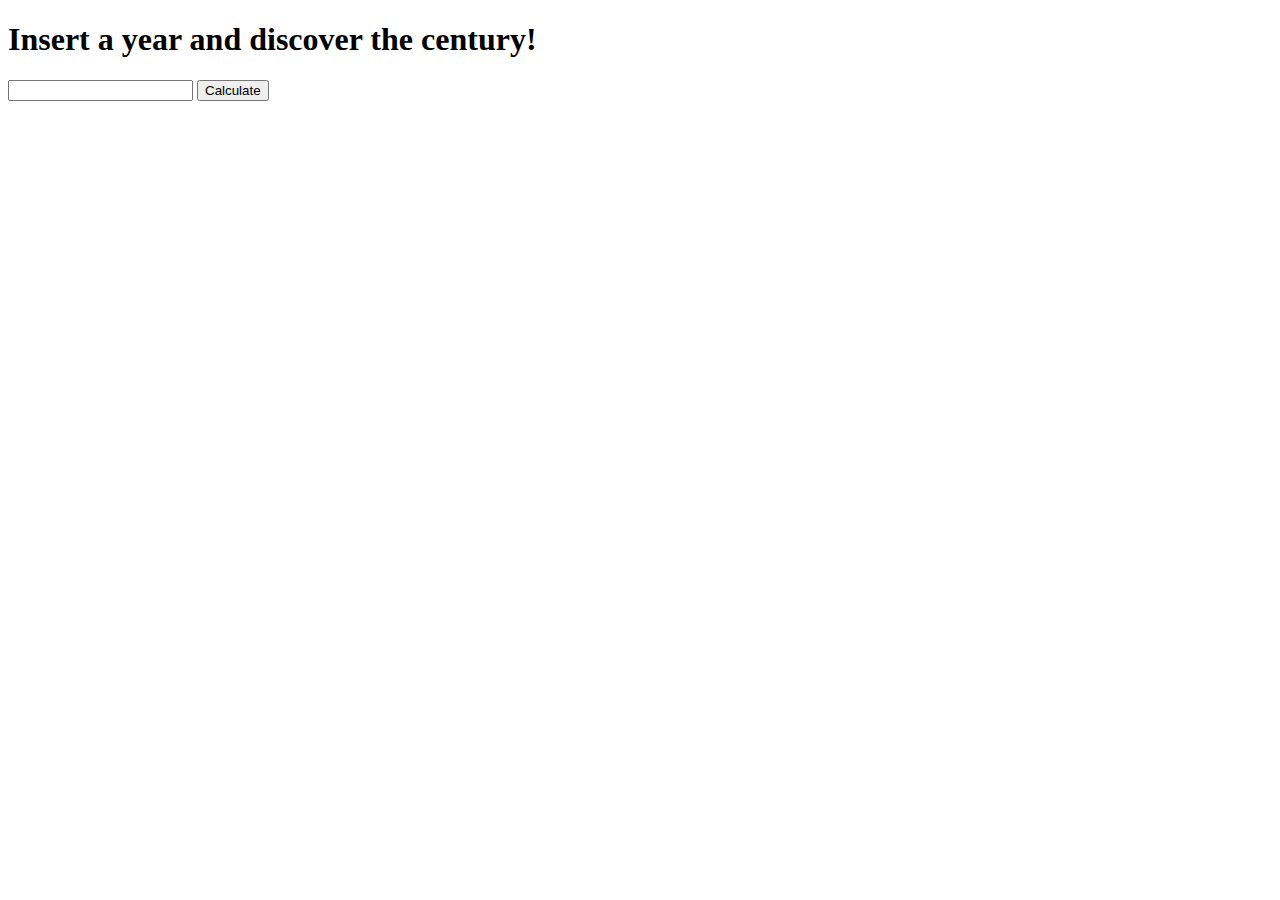
==== index.html @ e40e77c0 "skeleton for logic" ====
<!DOCTYPE html>
<html lang="">
<head>
    <meta charset="UTF-8" />
    <meta name="author" content="Alexandru Chindris" />
    <meta name="keywords" content="centry calculator, centry, calculator tool" />
    <meta name="description" content="This site calculate the centry with the given year." />
    <meta name="viewport" content="width=device-width, initial-scale=1.0" />
    <link href="https://cdn.jsdelivr.net/npm/bootstrap@5.2.0-beta1/dist/css/bootstrap.min.css" rel="stylesheet" integrity="sha384-0evHe/X+R7YkIZDRvuzKMRqM+OrBnVFBL6DOitfPri4tjfHxaWutUpFmBp4vmVor" crossorigin="anonymous">
    <script src="https://cdn.jsdelivr.net/npm/bootstrap@5.2.0-beta1/dist/js/bootstrap.bundle.min.js" integrity="sha384-pprn3073KE6tl6bjs2QrFaJGz5/SUsLqktiwsUTF55Jfv3qYSDhgCecCxMW52nD2" crossorigin="anonymous"></script>
    <meta http-equiv="refresh" content="100000">
    <link rel="stylesheet" href="century_calculator.css" type="text/css" />
    <script src="century_calculator.js"></script> 
    <title>Century Calculator</title>
</head>
<body>
    <div id="loc">
        <h1>Insert a year and discover the century!</h1>
        <input type="number" id="usr_input">
        <button id="submit_button" onclick="centuryCalculator()">Calculate</button>
    </div>
</body>
</html>
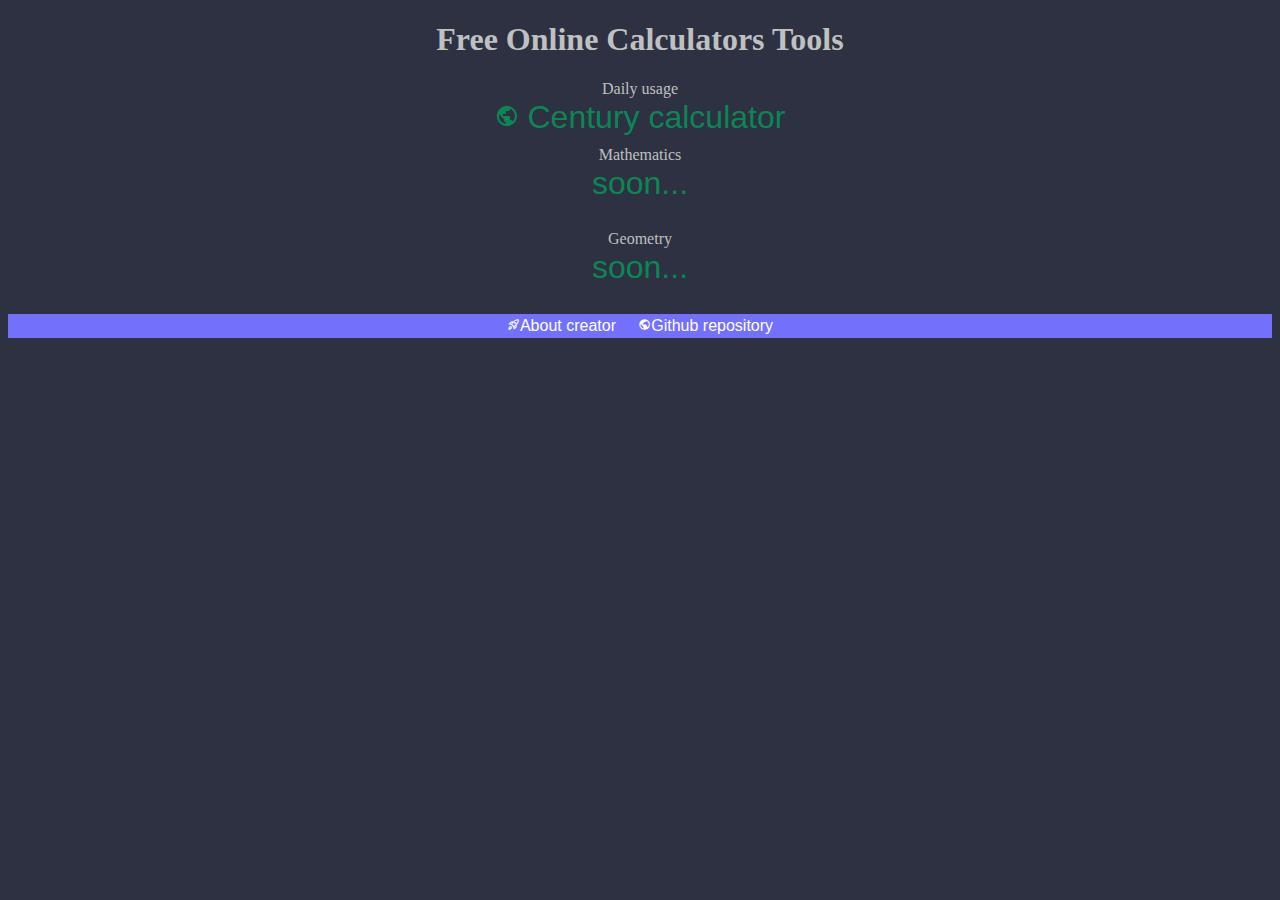
==== commit 1914f152: "1.1.0 stable version release" ====
--- a/index.html
+++ b/index.html
@@ -1,23 +1,45 @@
-<!DOCTYPE html>
-<html lang="">
-<head>
-    <meta charset="UTF-8" />
-    <meta name="author" content="Alexandru Chindris" />
-    <meta name="keywords" content="centry calculator, centry, calculator tool" />
-    <meta name="description" content="This site calculate the centry with the given year." />
-    <meta name="viewport" content="width=device-width, initial-scale=1.0" />
-    <link href="https://cdn.jsdelivr.net/npm/bootstrap@5.2.0-beta1/dist/css/bootstrap.min.css" rel="stylesheet" integrity="sha384-0evHe/X+R7YkIZDRvuzKMRqM+OrBnVFBL6DOitfPri4tjfHxaWutUpFmBp4vmVor" crossorigin="anonymous">
-    <script src="https://cdn.jsdelivr.net/npm/bootstrap@5.2.0-beta1/dist/js/bootstrap.bundle.min.js" integrity="sha384-pprn3073KE6tl6bjs2QrFaJGz5/SUsLqktiwsUTF55Jfv3qYSDhgCecCxMW52nD2" crossorigin="anonymous"></script>
-    <meta http-equiv="refresh" content="100000">
-    <link rel="stylesheet" href="century_calculator.css" type="text/css" />
-    <script src="century_calculator.js"></script> 
-    <title>Century Calculator</title>
-</head>
-<body>
-    <div id="loc">
-        <h1>Insert a year and discover the century!</h1>
-        <input type="number" id="usr_input">
-        <button id="submit_button" onclick="centuryCalculator()">Calculate</button>
-    </div>
-</body>
-</html>
+<!DOCTYPE html>
+<html lang="en">
+<head>
+    <meta charset="UTF-8" />
+    <meta name="author" content="Chindris Alexandru " />
+    <meta name="keywords" content="Homepage, Calculator " />
+    <meta name="description" content="Template HTML" />
+    <meta name="viewport" content="width=device-width, initial-scale=1.0" />
+    <script src="https://cdn.jsdelivr.net/npm/@popperjs/core@2.11.5/dist/umd/popper.min.js" integrity="sha384-Xe+8cL9oJa6tN/veChSP7q+mnSPaj5Bcu9mPX5F5xIGE0DVittaqT5lorf0EI7Vk" crossorigin="anonymous"></script>
+    <script src="https://cdn.jsdelivr.net/npm/bootstrap@5.2.0-beta1/dist/js/bootstrap.min.js" integrity="sha384-kjU+l4N0Yf4ZOJErLsIcvOU2qSb74wXpOhqTvwVx3OElZRweTnQ6d31fXEoRD1Jy" crossorigin="anonymous"></script>
+    <link href="https://cdn.jsdelivr.net/npm/bootstrap@5.2.0-beta1/dist/css/bootstrap.min.css" rel="stylesheet" integrity="sha384-0evHe/X+R7YkIZDRvuzKMRqM+OrBnVFBL6DOitfPri4tjfHxaWutUpFmBp4vmVor" crossorigin="anonymous">
+    <link rel="stylesheet" href="https://fonts.googleapis.com/css2?family=Material+Symbols+Outlined" />
+    <script src="https://cdn.jsdelivr.net/npm/bootstrap@5.2.0-beta1/dist/js/bootstrap.bundle.min.js" integrity="sha384-pprn3073KE6tl6bjs2QrFaJGz5/SUsLqktiwsUTF55Jfv3qYSDhgCecCxMW52nD2" crossorigin="anonymous"></script>
+    <!-- <meta http-equiv="refresh" content="1"> -->
+    <link rel="stylesheet" href="homepage.css" type="text/css" /> 
+    <script src="homepage.js"></script>
+</head>
+<body>
+    <h1>Free Online Calculators Tools</h1>
+    <div class="subtitle">Daily usage</div>
+    <div class="btn_handle">
+      <button type="button" class="cus_btn" onclick="century()"><span class="material-symbols-outlined">public</span>&nbsp;Century calculator</button>
+    </div>
+    <div class="subtitle">Mathematics</div>
+    <div class="btn_handle">
+      <button type="button" class="cus_btn" onclick="alert('This feature is not available yet!');">soon...</button>
+    </div>
+    &nbsp;&nbsp;
+    <div class="subtitle">Geometry</div>
+    <div class="btn_handle">
+      <button type="button" class="cus_btn" onclick="alert('This feature is not available yet!');">soon...</button>
+    </div>
+    &nbsp;&nbsp;
+    <footer id="footer">
+      <span onclick="abt_creator(); this.onclick=null;">
+        <span class="size material-symbols-outlined">rocket_launch</span>About creator
+      </span>
+      &nbsp;&nbsp;&nbsp;
+      <span onclick="github()">
+        <span class="size material-symbols-outlined">public</span>Github repository
+      </span>
+      <br>
+    </footer>
+</body>
+</html>--- a/homepage.css
+++ b/homepage.css
@@ -0,0 +1,46 @@
+h1{
+  text-align: center;
+  color: #BFC0C0;
+}
+
+body{
+  background-color: #2D3142;
+}
+
+.cus_btn:hover{
+    background-color: #BFC0C0;
+}
+
+.btn_handle{
+    text-align: center;
+}
+.cus_btn{
+  border-radius: 10px;
+  background-color: #2D3142;
+  color: #0A8754;
+  border-style: hidden;
+  padding-bottom: 10px;
+  font-size: xx-large; 
+  cursor: pointer;
+}
+
+footer{
+  text-align: center;
+  padding: 3px;
+  background-color: #7371FC;
+  color: white;
+  font-family: 'Franklin Gothic Medium', 'Arial Narrow', Arial, sans-serif;
+}
+
+span:hover{
+    color: #CAFE48;
+}
+
+.size{
+    font-size: small;
+}
+
+.subtitle{
+    text-align: center;
+    color: #BFC0C0;
+}
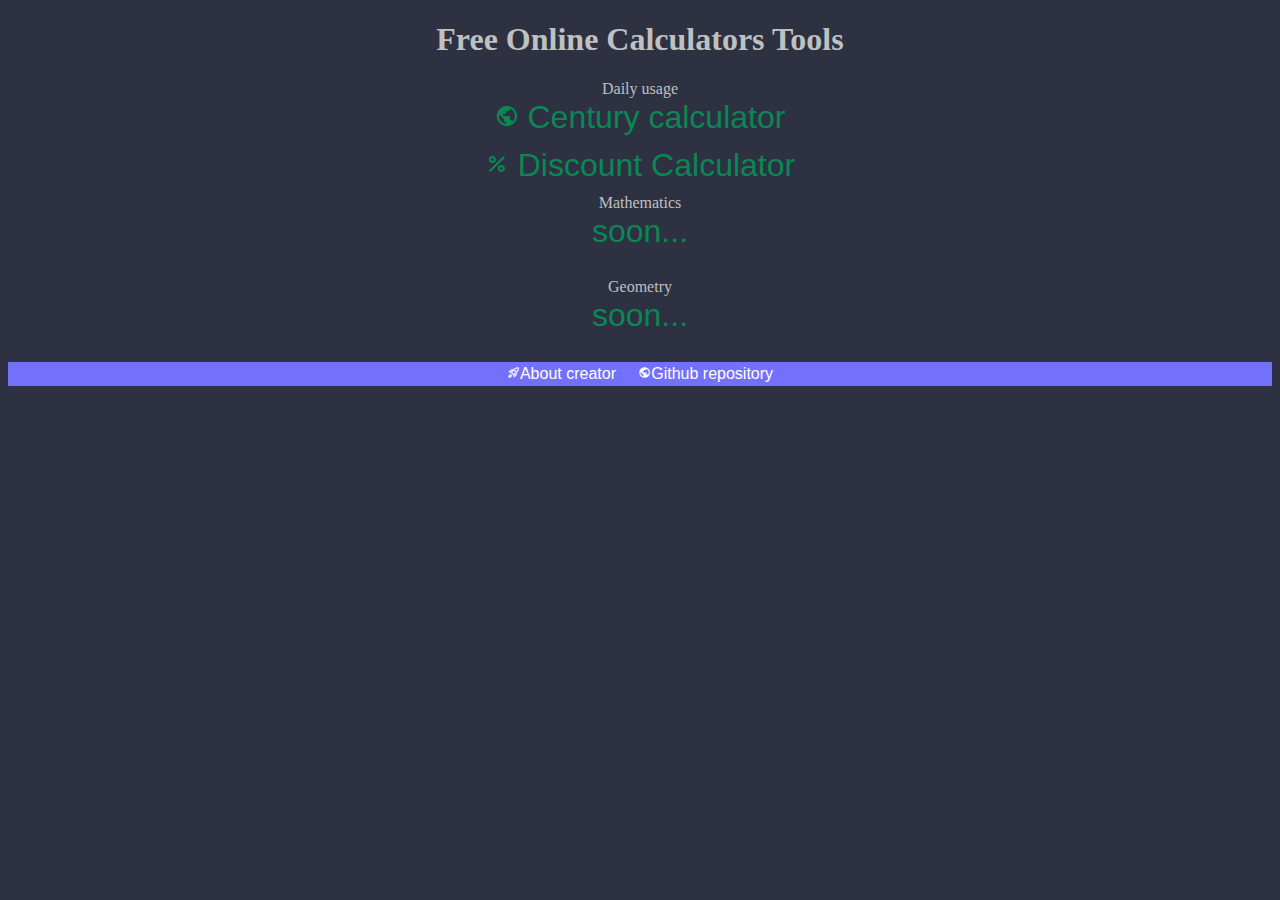
==== commit 85962f7b: "1.2.0 stable version release" ====
--- a/index.html
+++ b/index.html
@@ -19,7 +19,10 @@
     <h1>Free Online Calculators Tools</h1>
     <div class="subtitle">Daily usage</div>
     <div class="btn_handle">
-      <button type="button" class="cus_btn" onclick="century()"><span class="material-symbols-outlined">public</span>&nbsp;Century calculator</button>
+      <a href="daily/century/century_calculator.html"><button type="button" class="cus_btn"><span class="material-symbols-outlined">public</span>&nbsp;Century calculator</button></a>
+    </div>
+    <div class="btn_handle">
+      <a href="daily/discount/discount.html"><button type="button" class="cus_btn"><span class="material-symbols-outlined">percent</span>&nbsp;Discount Calculator</button></a>
     </div>
     <div class="subtitle">Mathematics</div>
     <div class="btn_handle">
@@ -42,4 +45,4 @@
       <br>
     </footer>
 </body>
-</html>+</html>
